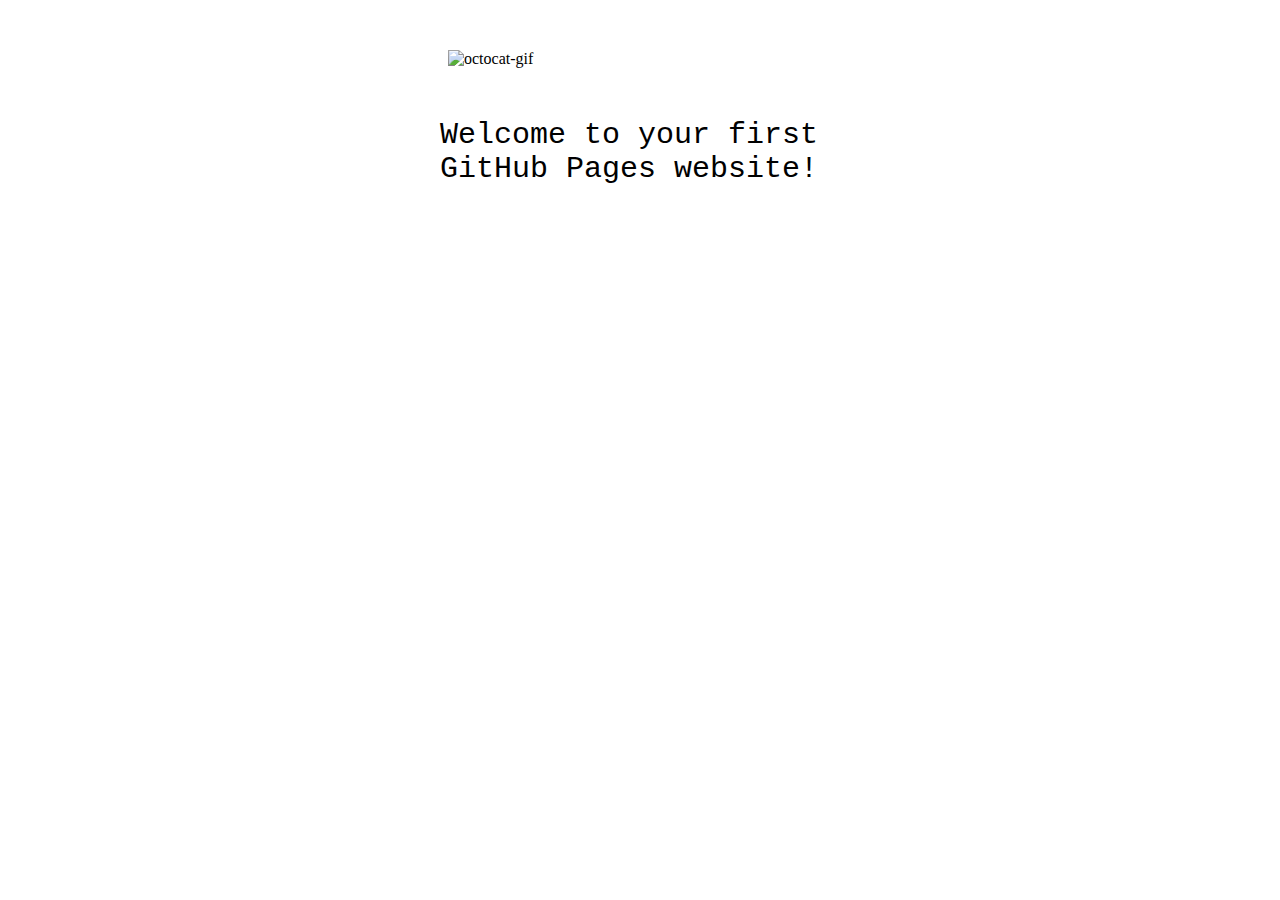
==== index.html @ 81f66e5f "Initial commit" ====
<!DOCTYPE html>

<html>
<head>
  <meta http-equiv="Content-Type" content="text/html; charset=utf-8"/>
  <title>my-first-website</title>
  <LINK href="styles.css" rel="stylesheet" type="text/css">
</head>

<body>

<img src="https://octodex.github.com/images/daftpunktocat-thomas.gif" id="octocat" alt="octocat-gif" />

<!-- Change this code here by copy and pasting your template on line 15 -->
<p>Welcome to your first GitHub Pages website!</p>

</body>
</html>
---- styles.css ----
* {
  margin:0px;
  padding:0px;
}

#octocat {
  display: block;
  width:384px;
  margin: 50px auto;
}

p {
  display: block;
  width: 400px;
  margin: 50px auto;
  font: 30px Monaco,"Courier New","DejaVu Sans Mono","Bitstream Vera Sans Mono",monospace;
}
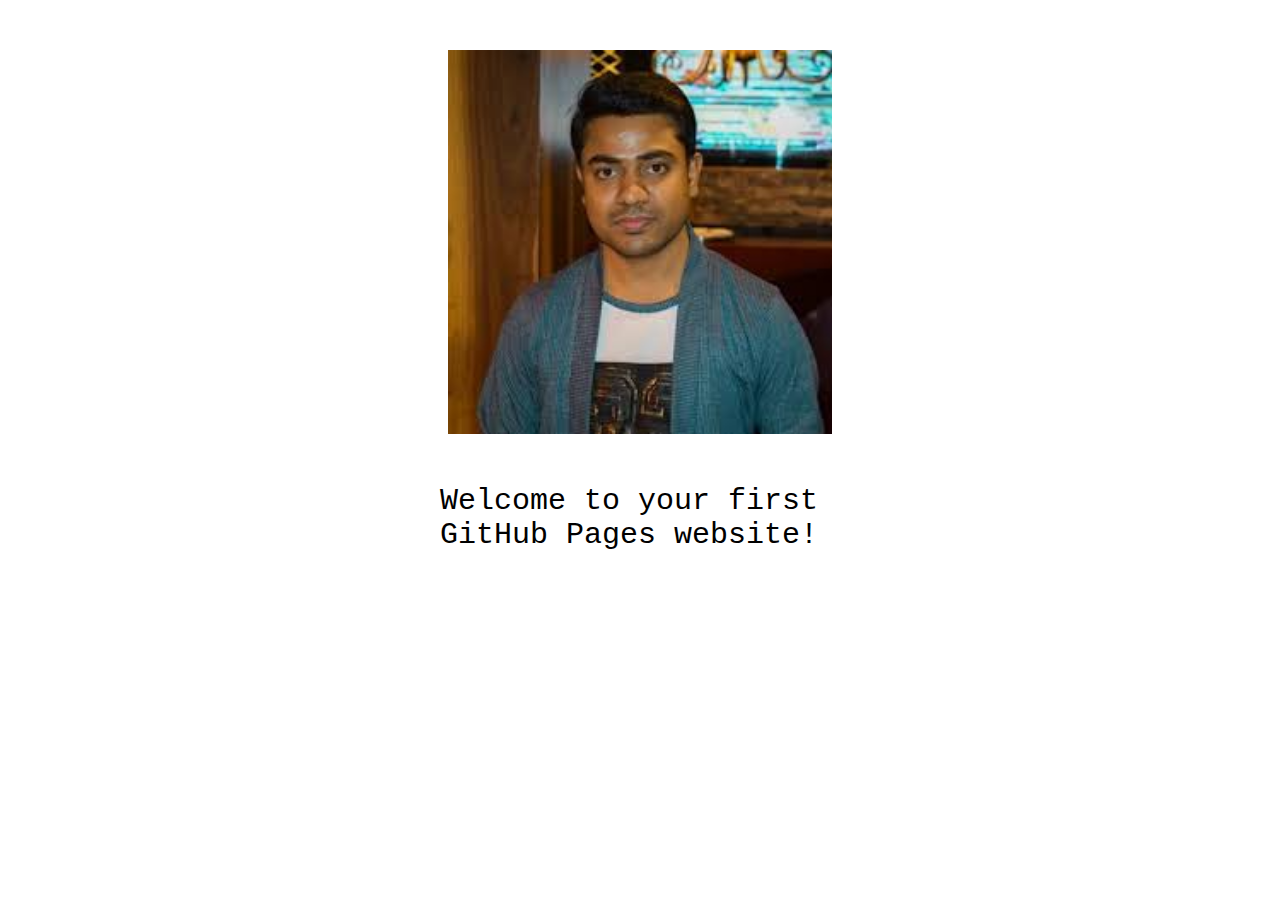
==== commit cdb32148: "Update index.html" ====
--- a/index.html
+++ b/index.html
@@ -7,12 +7,12 @@
   <LINK href="styles.css" rel="stylesheet" type="text/css">
 </head>
 
-<body>
+  <body>
 
-<img src="https://octodex.github.com/images/daftpunktocat-thomas.gif" id="octocat" alt="octocat-gif" />
+    <img src="[data-uri]" id="octocat" alt="octocat-gif" />
 
-<!-- Change this code here by copy and pasting your template on line 15 -->
-<p>Welcome to your first GitHub Pages website!</p>
+    <!-- Change this code here by copy and pasting your template on line 15 -->
+    <p>Welcome to your first GitHub Pages website!</p>
 
-</body>
+  </body>
 </html>
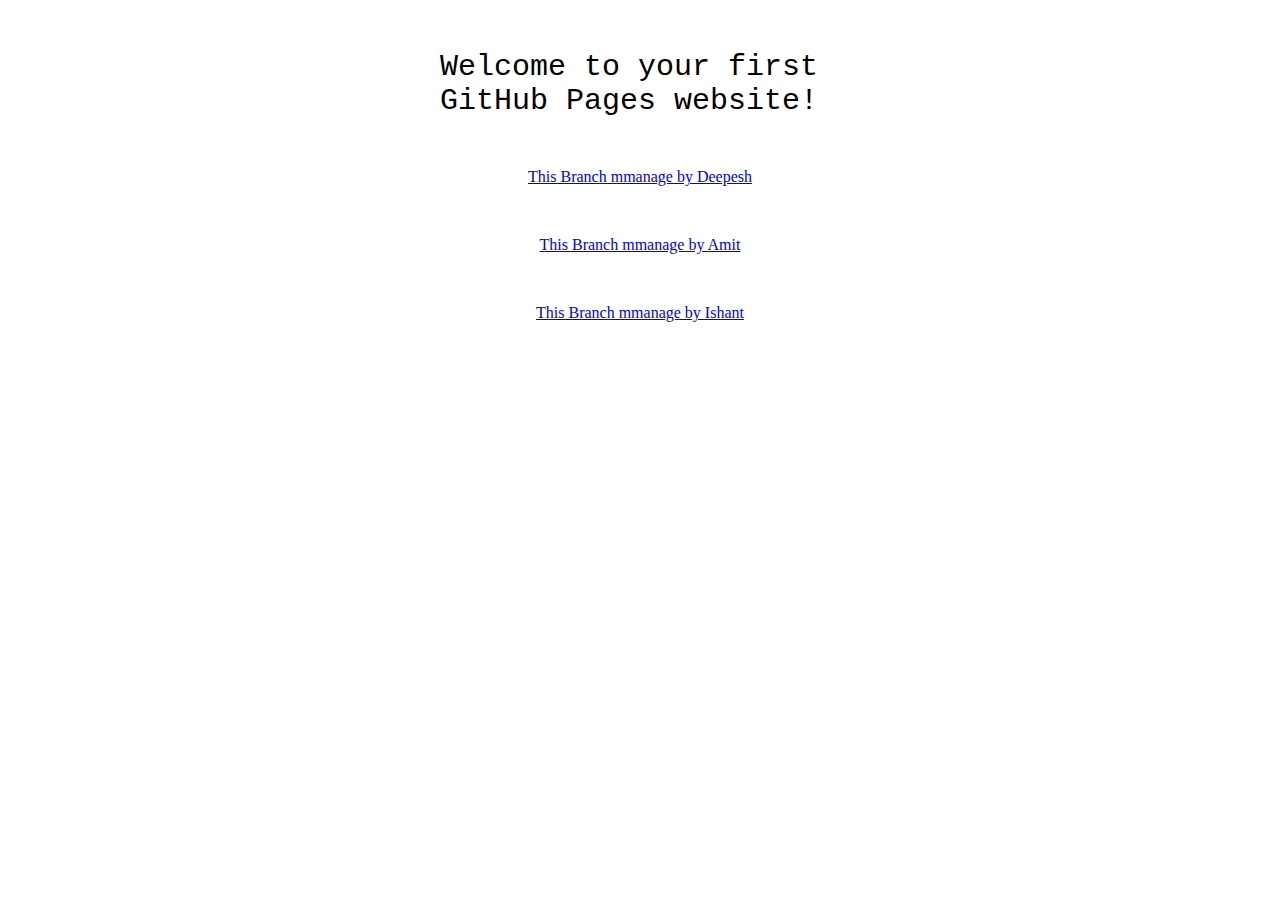
==== commit faf4d631: "updated by Master" ====
--- a/index.html
+++ b/index.html
@@ -1,18 +1,25 @@
 <!DOCTYPE html>
 
 <html>
-<head>
-  <meta http-equiv="Content-Type" content="text/html; charset=utf-8"/>
-  <title>my-first-website</title>
-  <LINK href="styles.css" rel="stylesheet" type="text/css">
-</head>
+     <head>
+       <meta http-equiv="Content-Type" content="text/html; charset=utf-8"/>
+       <title>my-first-website</title>
+       <LINK href="styles.css" rel="stylesheet" type="text/css">
+     </head>
 
-  <body>
+     <body>
+          <!-- Change this code here by copy and pasting your template on line 15 -->
+          <p>Welcome to your first GitHub Pages website!</p>
 
-    <img src="[data-uri]" id="octocat" alt="octocat-gif" />
+          <p>
+               <center><a href="hello.html">This Branch mmanage by Deepesh</a></center>
+          </p>
+          <p>
+               <center><a href="amit.html">This Branch mmanage by Amit</a></center>
+          </p>
+          <p>
+               <center><a href="ishant.html">This Branch mmanage by Ishant</a></center>
+          </p>
 
-    <!-- Change this code here by copy and pasting your template on line 15 -->
-    <p>Welcome to your first GitHub Pages website!</p>
-
-  </body>
+     </body>
 </html>
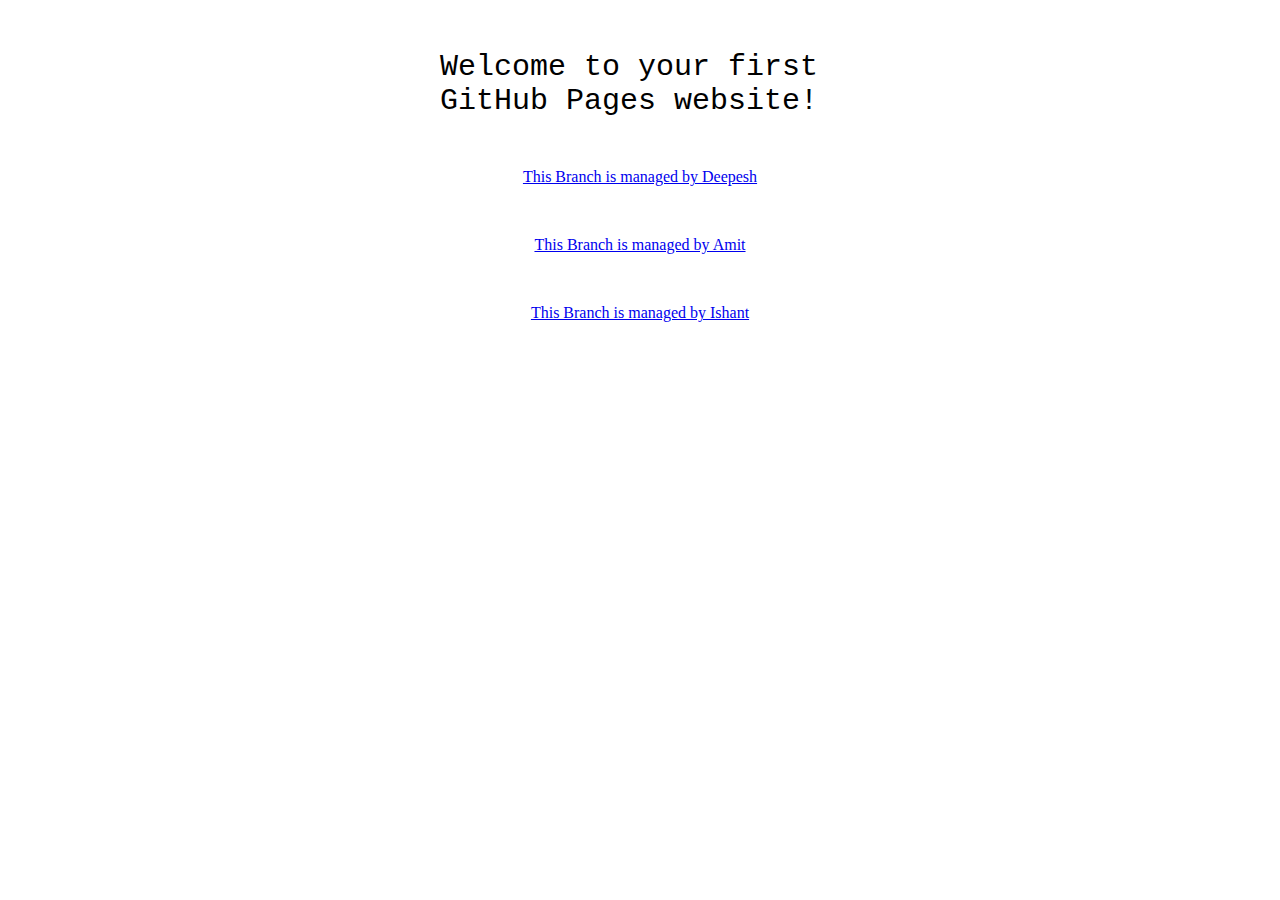
==== commit 1ed7623d: "Updated by Master Branch" ====
--- a/index.html
+++ b/index.html
@@ -12,13 +12,13 @@
           <p>Welcome to your first GitHub Pages website!</p>
 
           <p>
-               <center><a href="hello.html">This Branch mmanage by Deepesh</a></center>
+               <center><a href="hello.html">This Branch is managed by Deepesh</a></center>
           </p>
           <p>
-               <center><a href="amit.html">This Branch mmanage by Amit</a></center>
+               <center><a href="amit.html">This Branch is managed by Amit</a></center>
           </p>
           <p>
-               <center><a href="ishant.html">This Branch mmanage by Ishant</a></center>
+               <center><a href="ishant.html">This Branch is managed by Ishant</a></center>
           </p>
 
      </body>
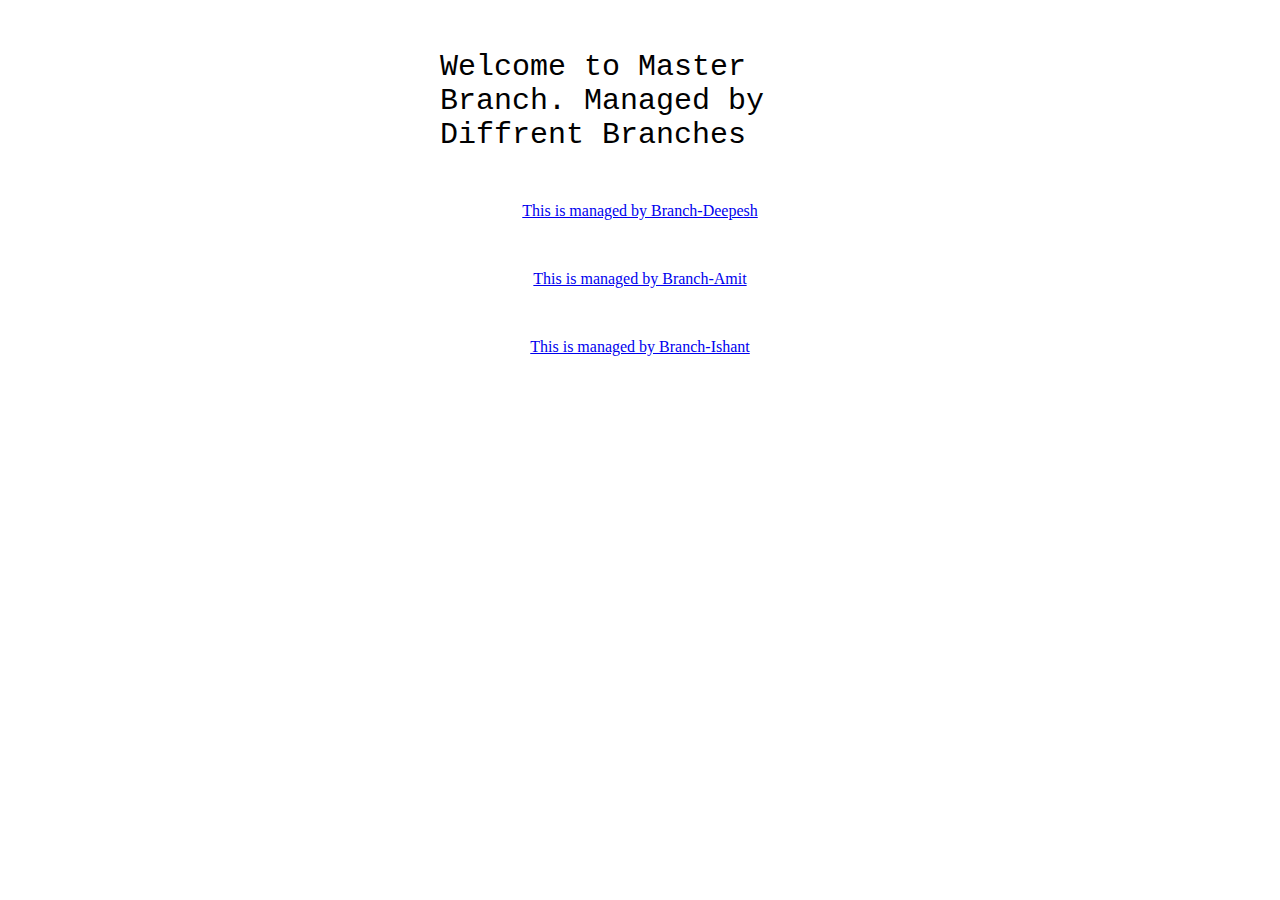
==== commit 77b3ecb4: "Updated by master at 17:45" ====
--- a/index.html
+++ b/index.html
@@ -9,16 +9,16 @@
 
      <body>
           <!-- Change this code here by copy and pasting your template on line 15 -->
-          <p>Welcome to your first GitHub Pages website!</p>
+          <p>Welcome to Master Branch. Managed by Diffrent Branches </p>
 
           <p>
-               <center><a href="hello.html">This Branch is managed by Deepesh</a></center>
+               <center><a href="hello.html">This is managed by Branch-Deepesh</a></center>
           </p>
           <p>
-               <center><a href="amit.html">This Branch is managed by Amit</a></center>
+               <center><a href="amit.html">This is managed by Branch-Amit</a></center>
           </p>
           <p>
-               <center><a href="ishant.html">This Branch is managed by Ishant</a></center>
+               <center><a href="ishant.html">This is managed by Branch-Ishant</a></center>
           </p>
 
      </body>
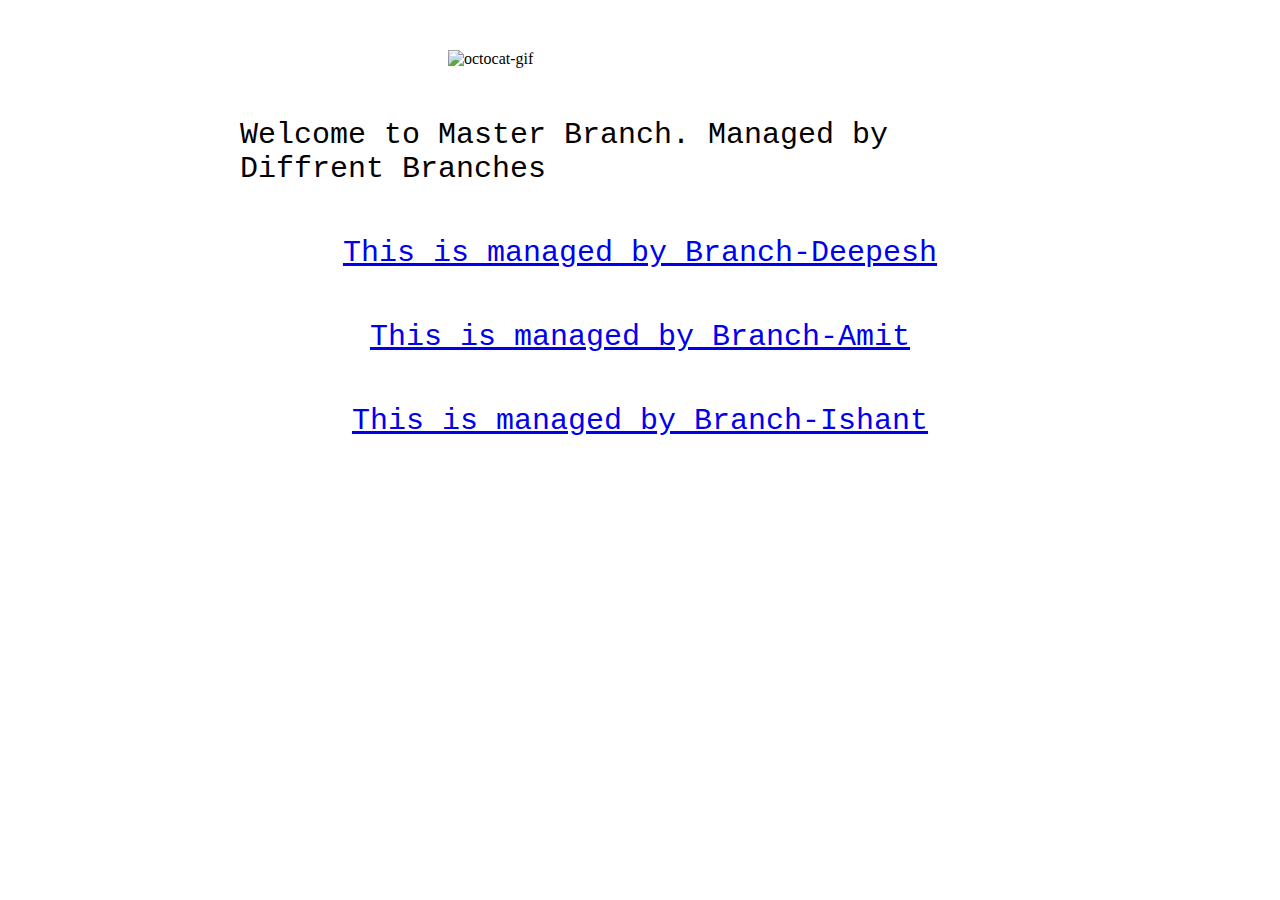
==== commit 0904a3d3: "Your branch is up to date with 'origin/master'. Changes to be committed: modified:   index.html" ====
--- a/index.html
+++ b/index.html
@@ -1,25 +1,26 @@
 <!DOCTYPE html>
 
 <html>
-     <head>
-       <meta http-equiv="Content-Type" content="text/html; charset=utf-8"/>
-       <title>my-first-website</title>
-       <LINK href="styles.css" rel="stylesheet" type="text/css">
-     </head>
+<head>
+     <meta http-equiv="Content-Type" content="text/html; charset=utf-8"/>
+     <title>my-first-website</title>
+     <LINK href="styles.css" rel="stylesheet" type="text/css">
+</head>
 
-     <body>
-          <!-- Change this code here by copy and pasting your template on line 15 -->
-          <p>Welcome to Master Branch. Managed by Diffrent Branches </p>
+<body>
+     
+     <img src="https://octodex.github.com/images/daftpunktocat-thomas.gif" id="octocat" alt="octocat-gif" />
+     <!-- Change this code here by copy and pasting your template on line 15 -->
+     <p>Welcome to Master Branch. Managed by Diffrent Branches </p>
+     <p>
+          <center><a href="deepesh.html">This is managed by Branch-Deepesh</a></center>
+     </p>
+     <p>
+          <center><a href="amit.html">This is managed by Branch-Amit</a></center>
+     </p>
+     <p>
+          <center><a href="ishant.html">This is managed by Branch-Ishant</a></center>
+     </p>
 
-          <p>
-               <center><a href="hello.html">This is managed by Branch-Deepesh</a></center>
-          </p>
-          <p>
-               <center><a href="amit.html">This is managed by Branch-Amit</a></center>
-          </p>
-          <p>
-               <center><a href="ishant.html">This is managed by Branch-Ishant</a></center>
-          </p>
-
-     </body>
+</body>
 </html>
--- a/styles.css
+++ b/styles.css
@@ -9,9 +9,9 @@
   margin: 50px auto;
 }
 
-p {
+p,a {
   display: block;
-  width: 400px;
+  width: 800px;
   margin: 50px auto;
   font: 30px Monaco,"Courier New","DejaVu Sans Mono","Bitstream Vera Sans Mono",monospace;
 }
